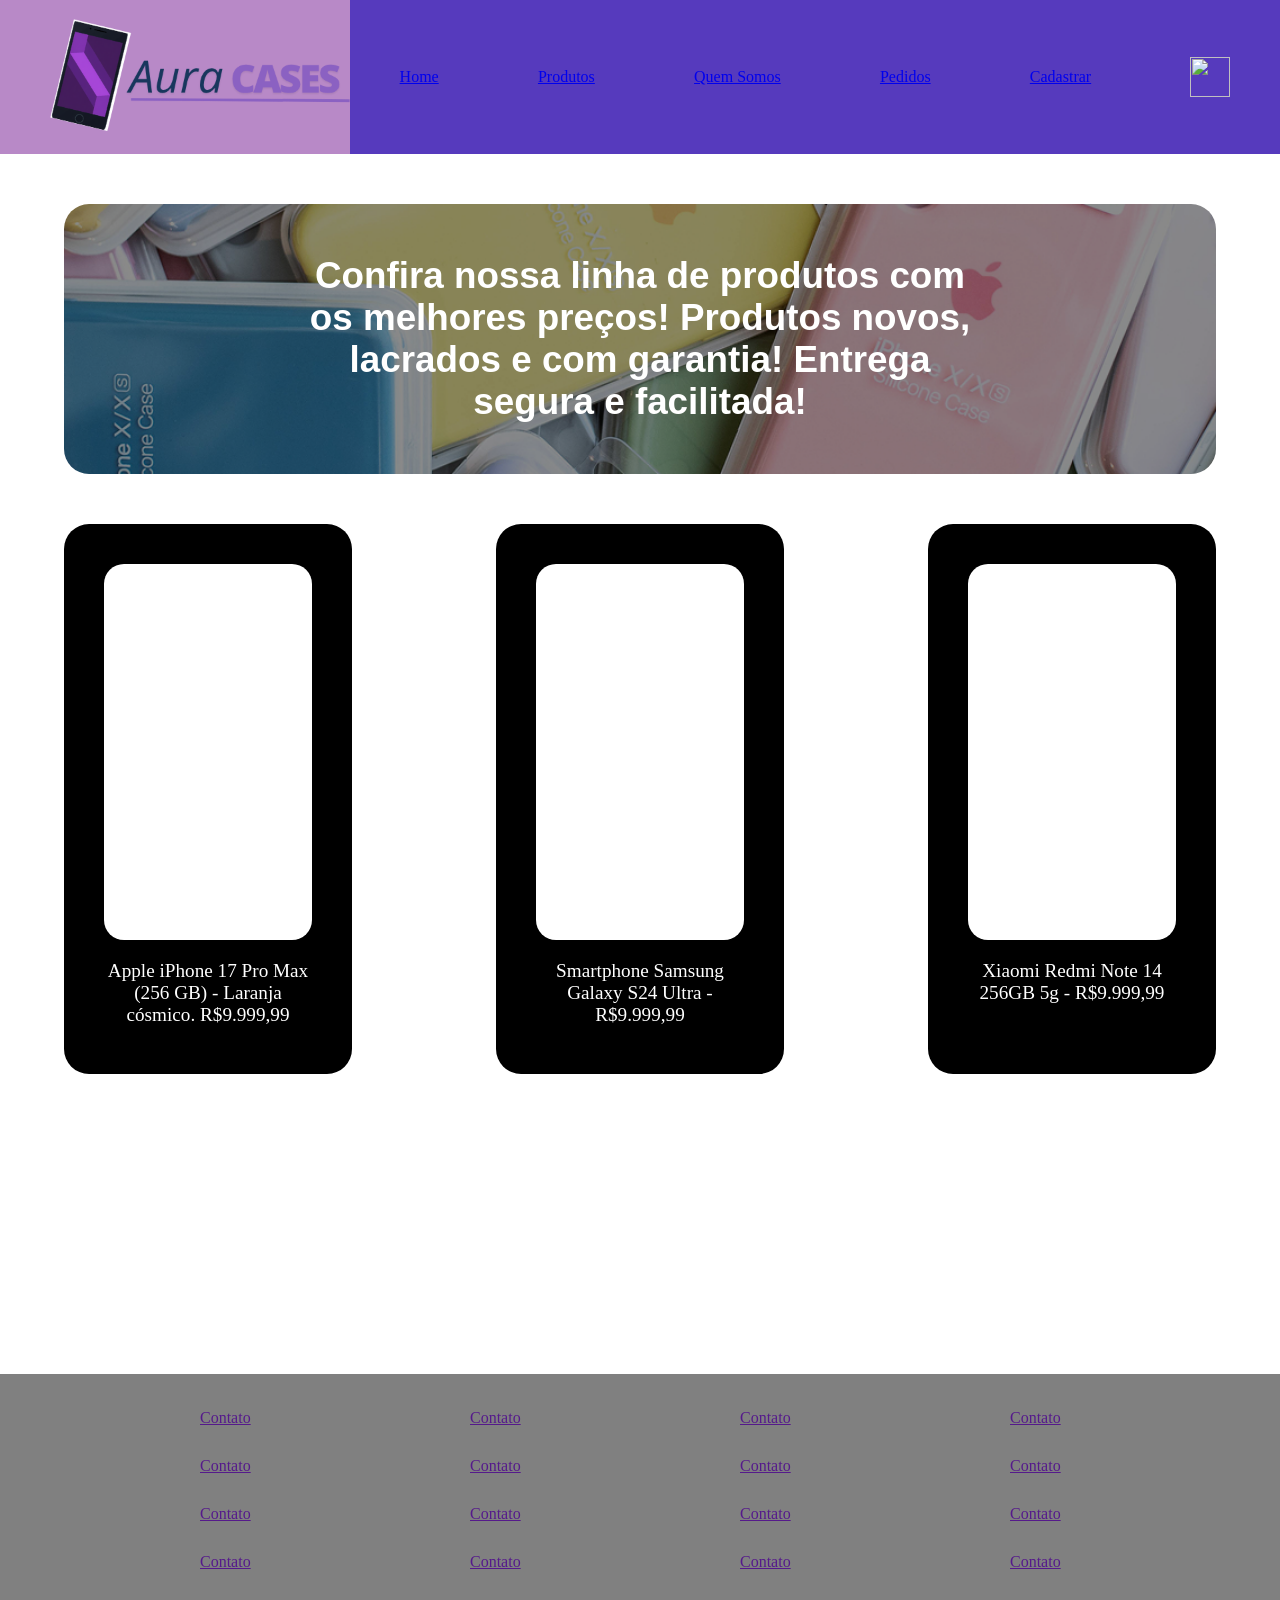
==== index.html @ bbb18daa "Add files via upload" ====
<!DOCTYPE html>
<html lang="en">
<head>
    <meta charset="UTF-8">
    <meta name="viewport" content="width=device-width, initial-scale=1.0">
    <title>Document</title>
    <link rel="stylesheet" href="style.css">
</head>
<body>
        <header>
            <div class="div1">
            <img class="img" src="AuraCases.png" alt="">
            </div>

            <div class="div2">
                <a href="index.html">Home</a>
                <a href="produtos.html">Produtos</a>
                <a href="quem-somos.html">Quem Somos</a>
                <a href="pedidos.html">Pedidos</a>
                <a href="cadastrar.html">Cadastrar</a>
                <img class="imagemlupa" src="Img/lupa.png" alt="">
            </div>
        </header>

       

        <div class="banner">
            <h2>Confira nossa linha de produtos com os melhores preços!
                Produtos novos, lacrados e com garantia!
                Entrega segura e facilitada!</h2>
        </div>

        

        <section class="produtos">
            <article class="img1">
                <div>
                    <img src="img/iphone.png" alt="">
                </div>
                <p>Apple iPhone 17 Pro Max (256 GB) - Laranja cósmico. R$9.999,99</p>
            </article>

            <article class="img1">
                <div>
                    <img src="Img/gs-6846_capa-para-samsung-galaxy-s23-ultra_dual-shock-x_1-wr69emg35u 1.png" alt="">
                </div>
                <p>Smartphone Samsung Galaxy S24 Ultra - R$9.999,99</p>
            </article>

            <article class="img1">
                <div>
                    <img src="Img/1740739253onowwy-u6398difmj 2.png" alt="">
                </div>
                <p>Xiaomi Redmi Note 14 256GB 5g - R$9.999,99</p>
            </article>
        </section>


        
        <div class="rodape">
            <div class="rodape1">
            <p>
              <a href="">Contato</a>
            </p>
            <p>
                <a href="">Contato</a>
            </p>
            <p>
                <a href="">Contato</a>
            </p>
            <p>
                <a href="">Contato</a>
            </p>
            <p>
                <a href="">Contato</a>
            </p>    
        </div>

        <div class="rodape1">
            <p>
                <a href="">Contato</a>
            </p>
            <p>
                <a href="">Contato</a>
            </p>
            <p>
                <a href="">Contato</a>
            </p>
            <p>
                <a href="">Contato</a>
            </p>
            <p>
                <a href="">Contato</a>
            </p>    
        </div>

        <div class="rodape1">
            <p>
                <a href="">Contato</a>
            </p>
            <p>
                <a href="">Contato</a>
            </p>
            <p>
                <a href="">Contato</a>
            </p>
            <p>
                <a href="">Contato</a>
            </p>
            <p>
                <a href="">Contato</a>
            </p>    
        </div> 
        <div class="rodape1">
            <p>
                <a href="">Contato</a>
            </p>
            <p>
                <a href="">Contato</a>
            </p>
            <p>
                <a href="">Contato</a>
            </p>
            <p>
                <a href="">Contato</a>
            </p>
            <p>
                <a href="">Contato</a>
            </p>    
        </div> 
        </div>
</body>
</html>
---- style.css ----
* {margin: 0;
box-sizing: border-box;}
 
header{
    display: grid;
    grid-template-columns: 2fr 3fr 3fr;
}
.img {
    width: 300px;
    height: 150px;
    object-fit: contain;
    margin-left: 50px;
    
}
.div1 {
    background-color: #B889C7;
}
.div2 {
    background-color: rgb(86, 58, 189);
    grid-column: span 2;
    text-align: center;
    display: flex;
    justify-content: space-around;
    align-items: center;
}

.banner {
    background-image: url(Rectangle\ 2.png);
    width: 90%;
    height: 30vh;
    background-position: center;
    background-size: cover;
    background-repeat: no-repeat;
    margin: 50px auto;
    border-radius: 25px;
    display: flex;
    justify-content: center;
    align-items: center;
}

.banner>h2 {width: 60%;
text-align: center;
font-size: 2.3rem;
color: white;
font-family:Arial, Helvetica, sans-serif ;}
.rodape {
    display: grid;
    grid-template-columns: repeat(4,1fr);
    background-color: grey;
    width: 100%;
    height: 250px;
    margin-top: 300px;
    align-items: center;
    padding-left: 200px;
}
.rodape1>p{
    margin-top: 30px;
}
.produtos {
    display: grid;
    grid-template-columns: repeat(3, 25%);
    justify-content: space-between;
    width: 90%;
    margin: auto;
    
}
.img1 {
    background-color: black;
    height: 550px;
    border-radius: 25px;
    padding: 40px;
}

.img1>div {height: 80%;
width: 100%;
background-color: white;
display: flex;
border-radius: 20px;
justify-content: center;
align-items: center;}

.img1>p {
    margin-top: 20px;
    color: white;
    font-size: 1.2rem;
    text-align: center;
}
.imagemlupa {
    height:40px;
    width: 40px;
}
.produtos1 {
    display: grid;
    grid-template-columns: repeat(3, 25%);
    justify-content: space-between;
    width: 90%;
    margin: auto;
margin-top: 150px;}
.text1 {
    display: flex;
    justify-content: center;
    margin-top: 50px;
}
.titulo1 {
    font-size: 30px;
}
.section {
    margin-left: 50px;
}
.text2 {
    font-size: 23px;
    margin-top: 30px;
}
.titulo2 {
    font-size: 30px;
    margin-top: 70px;
}
.text3 {
    margin-top: 20px;
    font-size: 23px;
}
.cadastre {
    font-size: 35px;
    display: flex;
    justify-content: center;
    margin-top: 40px;
    font-family: sans-serif;
}
.tudo{
    text-align: center;
    margin-top: 50px;
    
}
.nome{
    margin-top: 50px;
    
    
}
.email{
    margin-top: 50px;
    
}
.senha{
    margin-top: 50px;
    
}
.cadastre {
    
}
.tudo1 {
    text-align: center;
    margin-left: 865px;
    width: 200px;
    
    
}
.nome {
    font-size: 25px;
    font-weight: 600;
}
.texto3 {
    margin-top: 10px;
    font-size: 20px;
    width: 200px;

}
.email {
    font-size: 25px;
    font-weight: 600;
}
.email1 {
    
}
.senha {
    font-size: 25px;
    font-weight: 600;
}
.butao {
    margin-top: 30px;
}
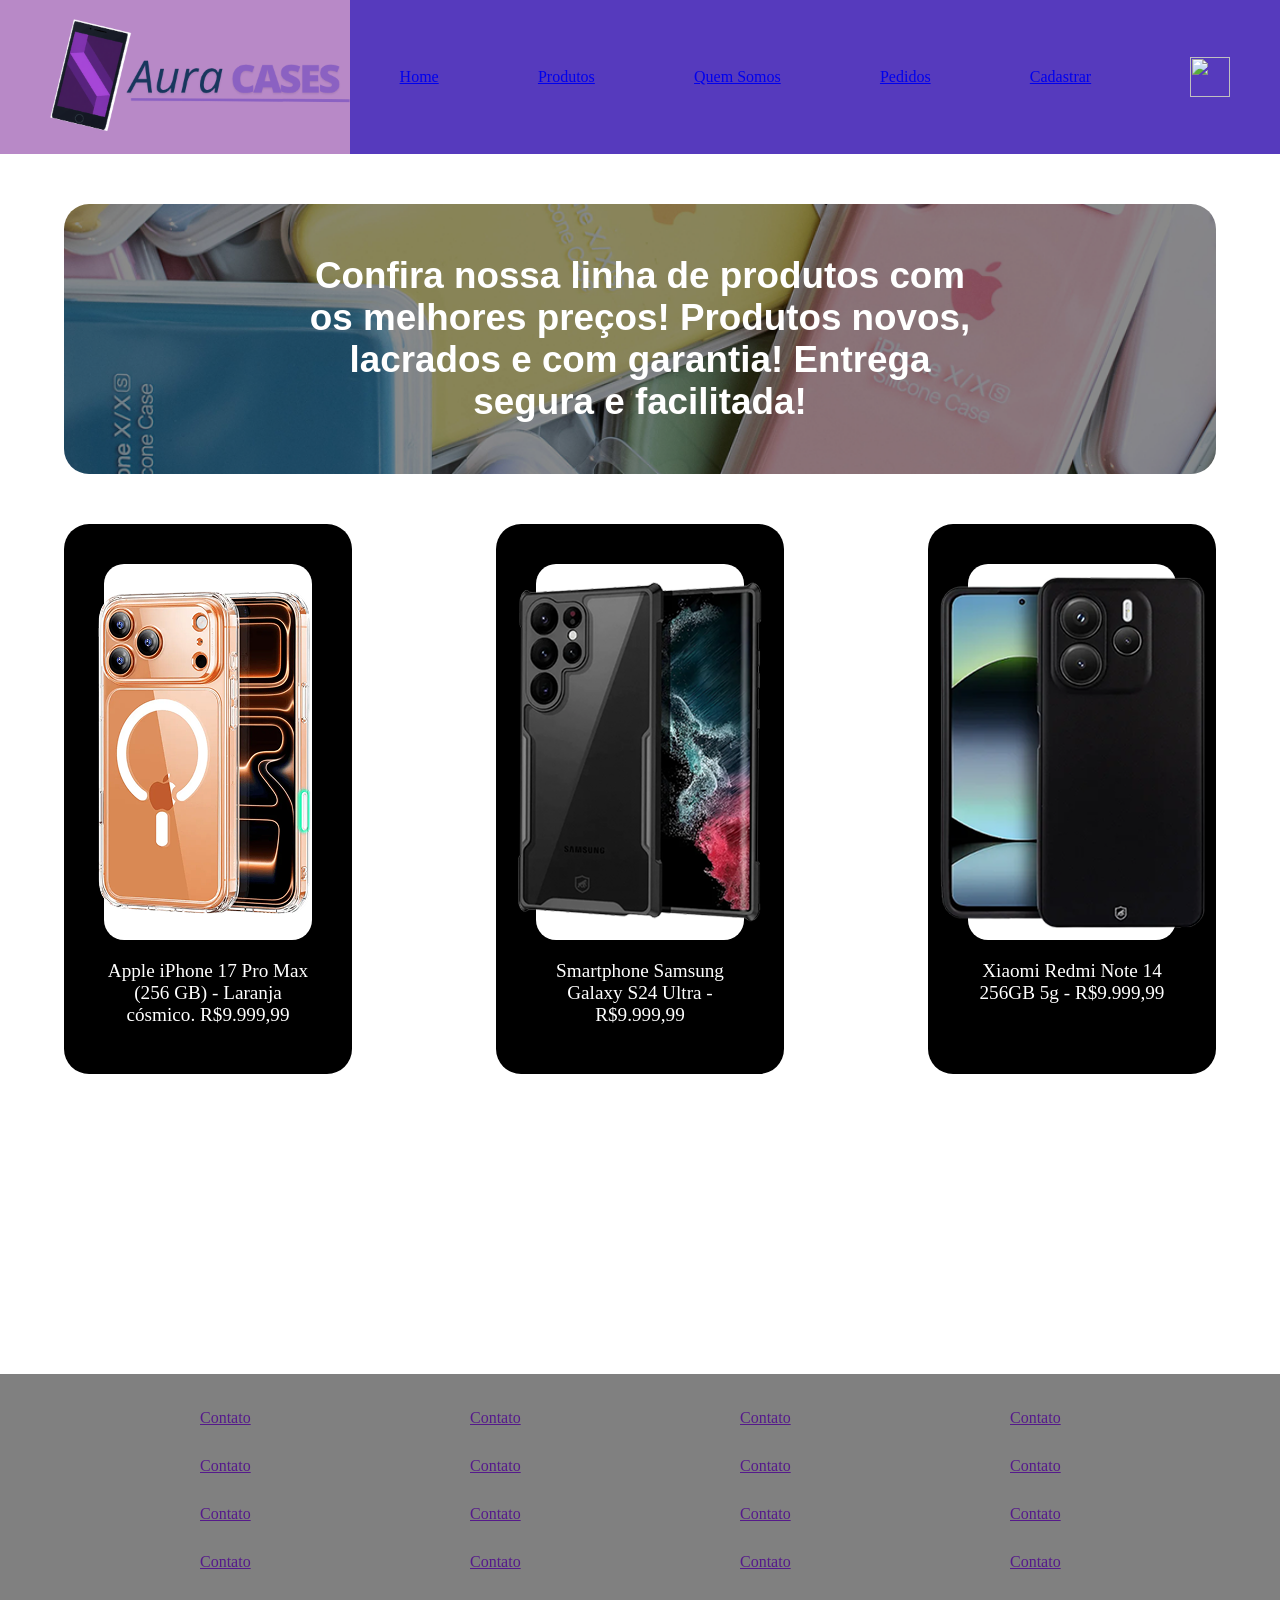
==== commit a732f803: "Fix HTML encoding issues in index.html" ====
--- a/index.html
+++ b/index.html
@@ -35,21 +35,21 @@
         <section class="produtos">
             <article class="img1">
                 <div>
-                    <img src="img/iphone.png" alt="">
+                    <img src="iphone.png" alt="">
                 </div>
                 <p>Apple iPhone 17 Pro Max (256 GB) - Laranja cósmico. R$9.999,99</p>
             </article>
 
             <article class="img1">
                 <div>
-                    <img src="Img/gs-6846_capa-para-samsung-galaxy-s23-ultra_dual-shock-x_1-wr69emg35u 1.png" alt="">
+                    <img src="gs-6846_capa-para-samsung-galaxy-s23-ultra_dual-shock-x_1-wr69emg35u 1.png" alt="">
                 </div>
                 <p>Smartphone Samsung Galaxy S24 Ultra - R$9.999,99</p>
             </article>
 
             <article class="img1">
                 <div>
-                    <img src="Img/1740739253onowwy-u6398difmj 2.png" alt="">
+                    <img src="1740739253onowwy-u6398difmj 2.png" alt="">
                 </div>
                 <p>Xiaomi Redmi Note 14 256GB 5g - R$9.999,99</p>
             </article>
@@ -130,4 +130,4 @@
         </div> 
         </div>
 </body>
-</html>+</html>
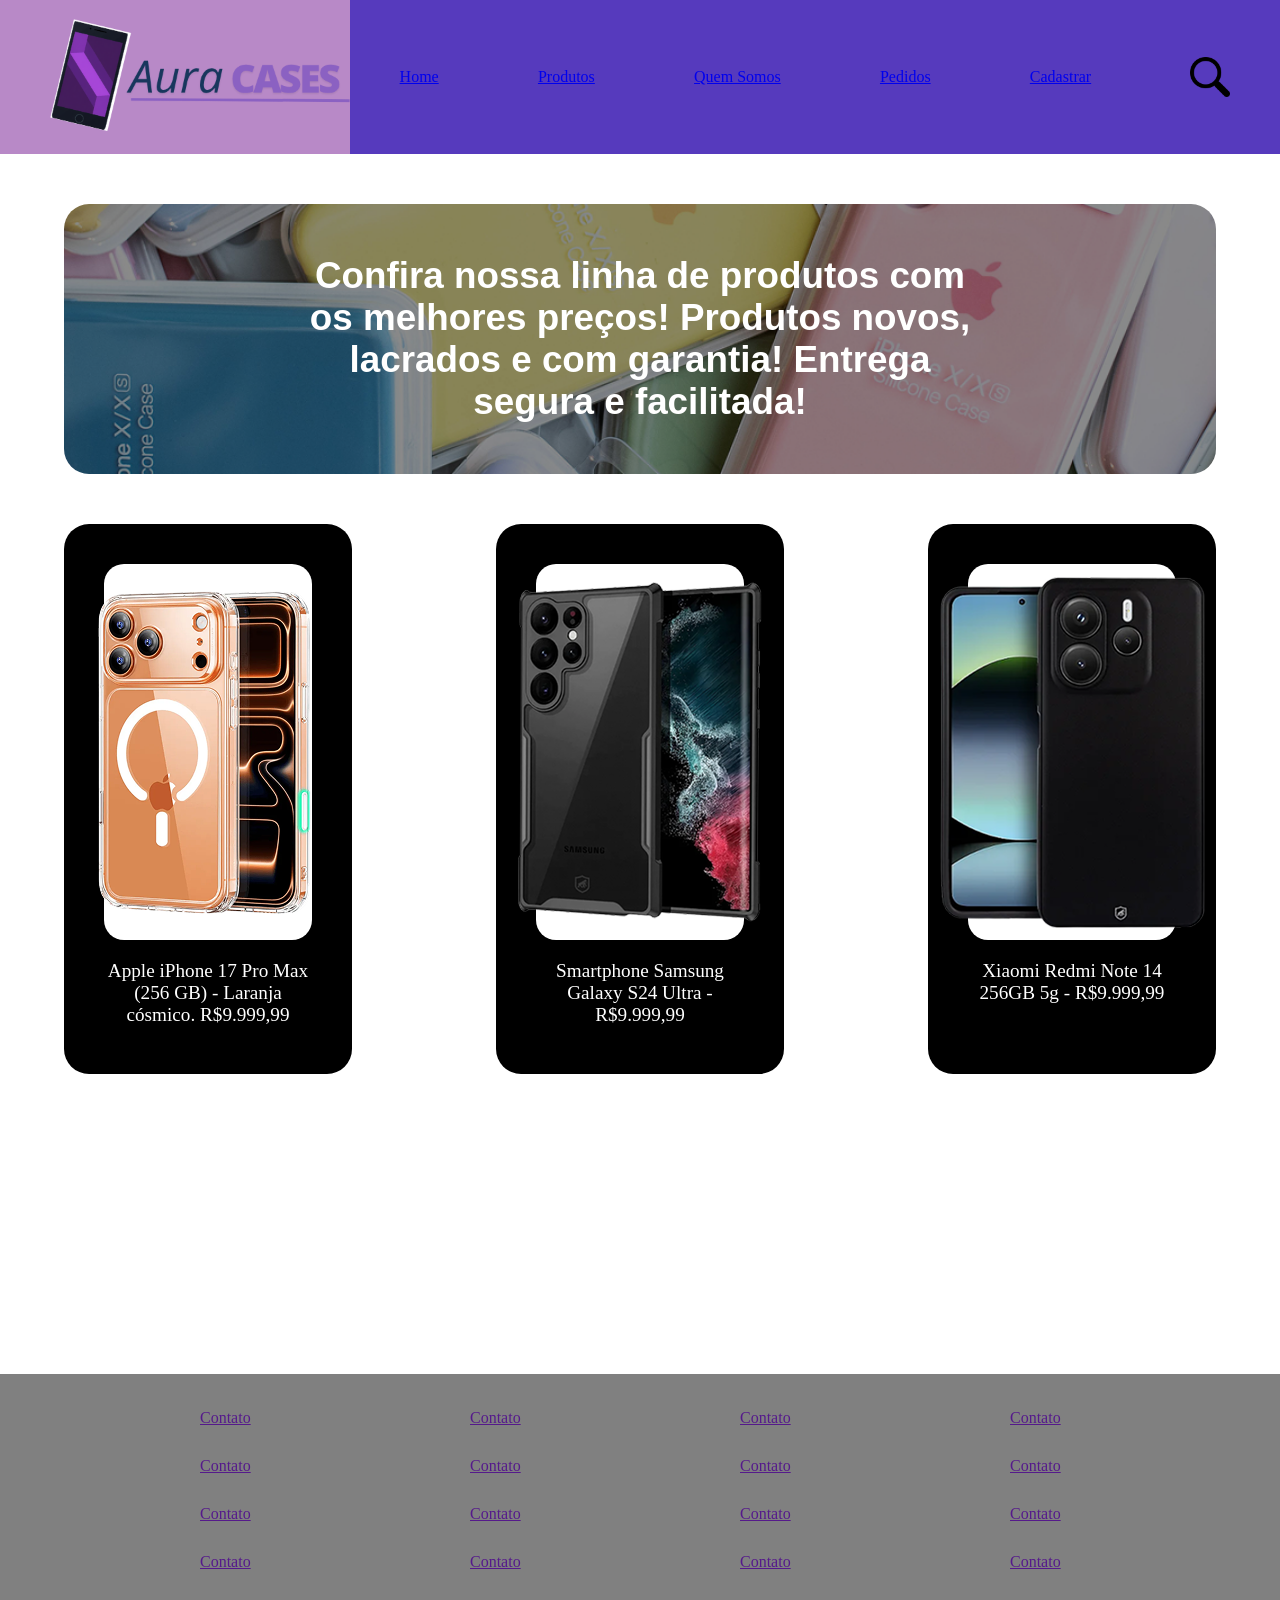
==== commit 41f50ef0: "Fix HTML encoding issues in index.html" ====
--- a/index.html
+++ b/index.html
@@ -18,7 +18,7 @@
                 <a href="quem-somos.html">Quem Somos</a>
                 <a href="pedidos.html">Pedidos</a>
                 <a href="cadastrar.html">Cadastrar</a>
-                <img class="imagemlupa" src="Img/lupa.png" alt="">
+                <img class="imagemlupa" src="lupa.png" alt="">
             </div>
         </header>
 
